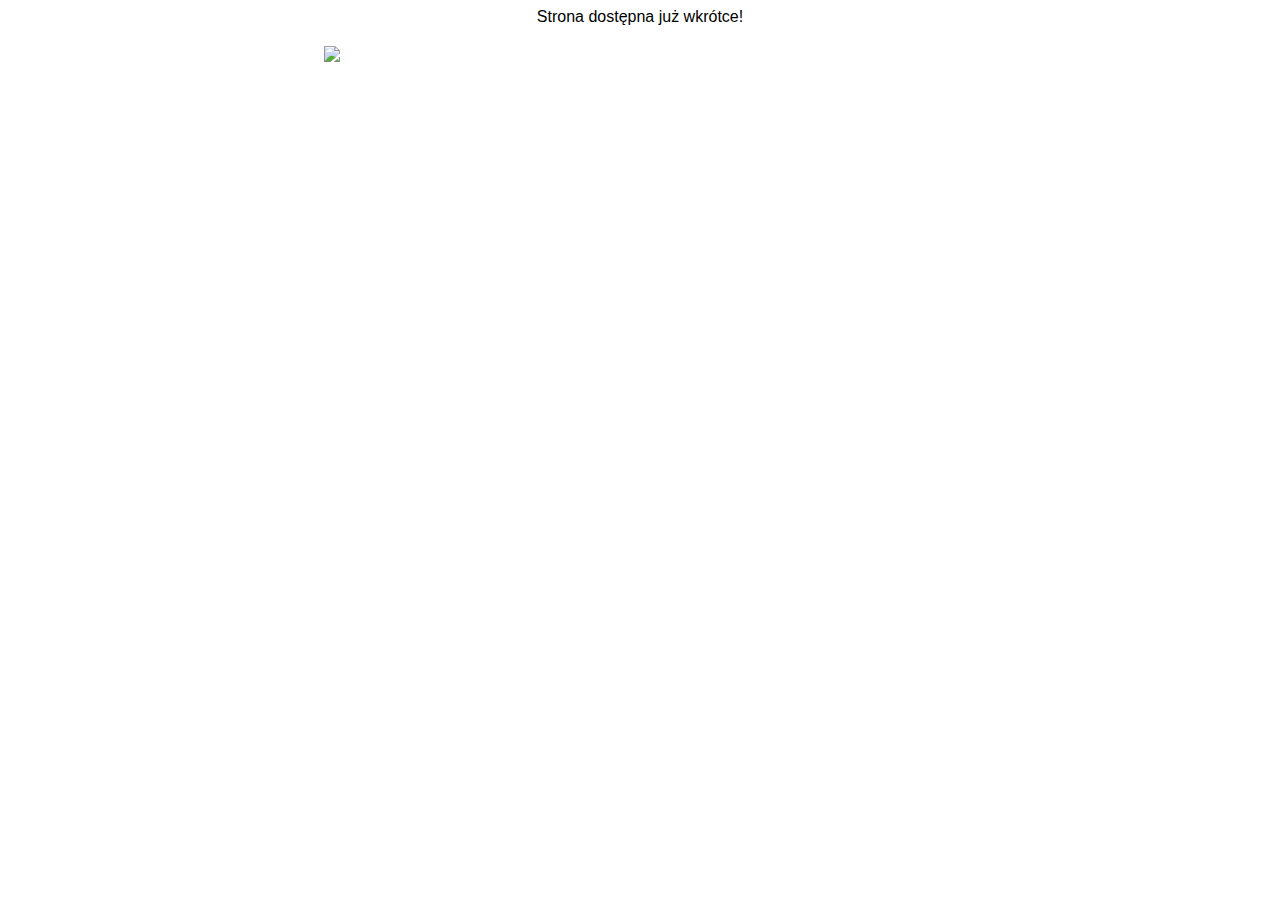
==== index.html @ b7e8e7f0 "Add files via upload" ====
<!DOCTYPE html>
<html lang="en">
<head>
<link rel="stylesheet" type="text/css" href="style.css">
<meta charset="UTF-8">
<meta name="viewport" content="width=device-width, initial-scale=1.0">
<title>sklep.kupsztylowo.pl</title>
<script>
  var images = ["img/1.png", "img/2.png", "img/3.png"];
  var currentIndex = 0; 
  var interval = 3000; 
  function changeImage() {
    currentIndex = (currentIndex + 1) % images.length;
    document.getElementById("slider").src = images[currentIndex];
  }

  setInterval(changeImage, interval);
</script>
</head>

<body>
Strona dostępna już wkrótce!</br>
<img id="slider" src="img/1.png"></br>
</body>
</html>
---- style.css ----
body {
    font-family: Arial, sans-serif;
    text-align: center;
}

img#slider {
    width: 50%; /* Dostosuj szerokość obrazu do własnych potrzeb */
    max-width: 100%;
    margin: 20px auto; /* Wyśrodkowanie obrazu */
    display: block;
}
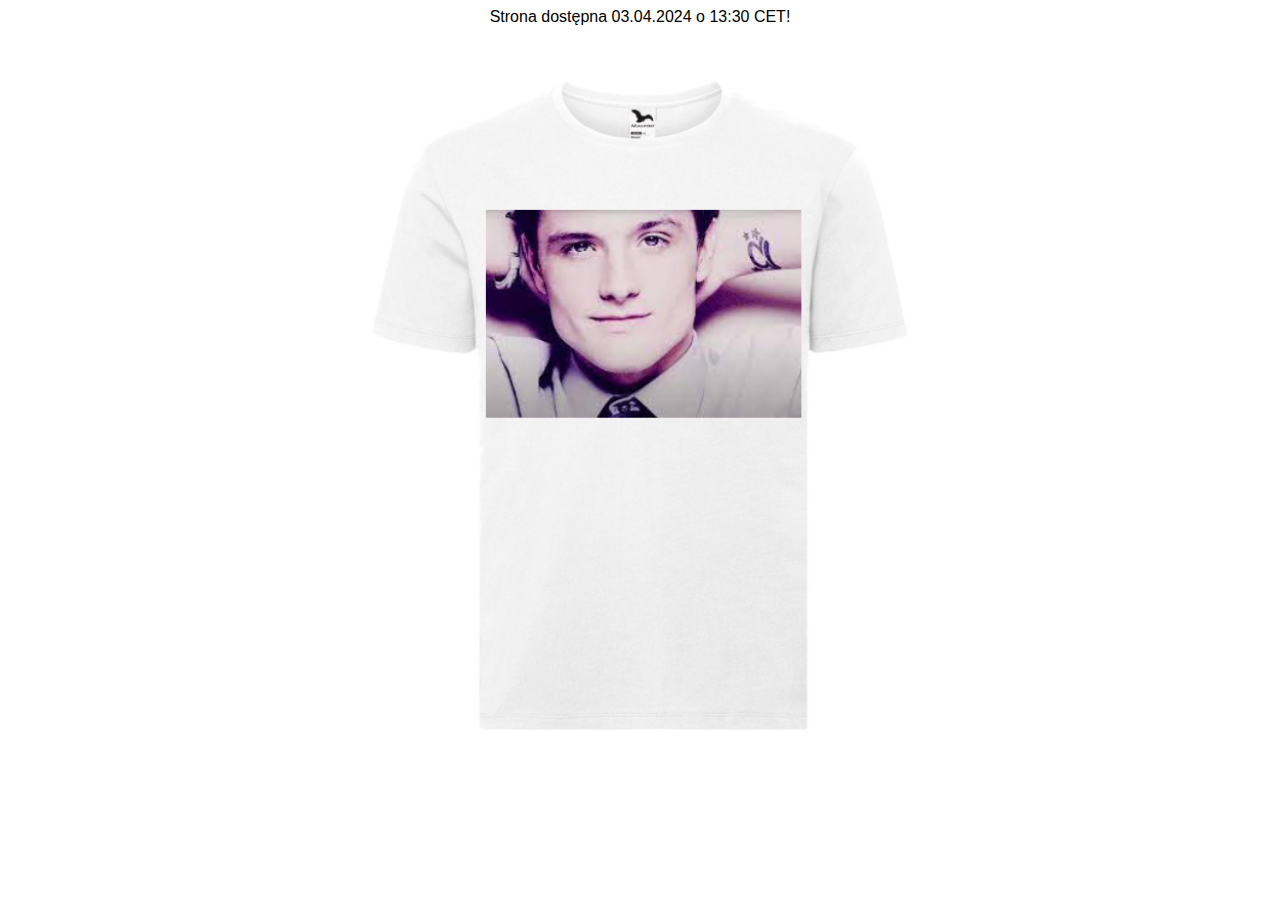
==== commit 9510bafa: "Update index.html" ====
--- a/index.html
+++ b/index.html
@@ -19,7 +19,7 @@
 </head>
 
 <body>
-Strona dostępna już wkrótce!</br>
+Strona dostępna 03.04.2024 o 13:30 CET!</br>
 <img id="slider" src="img/1.png"></br>
 </body>
 </html>
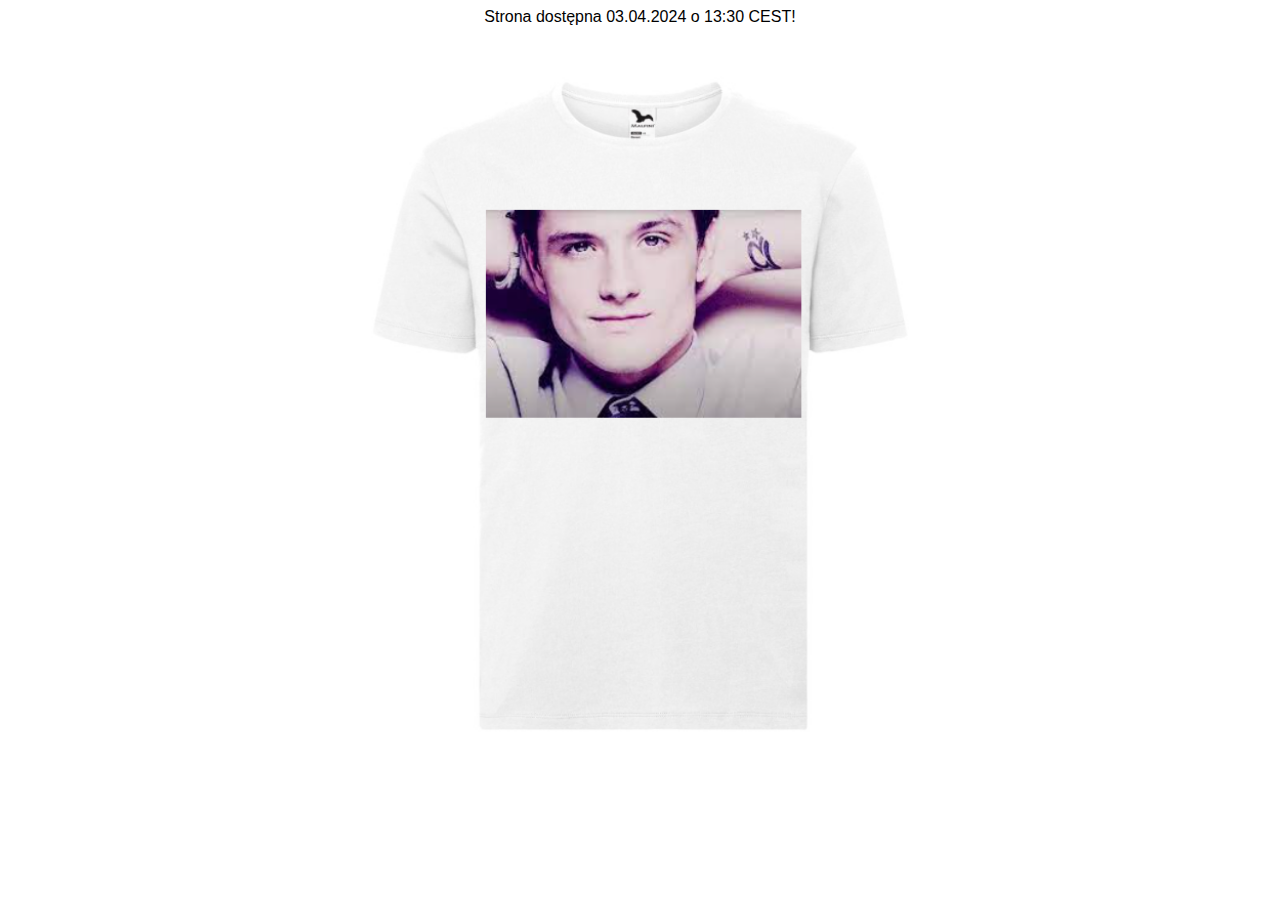
==== commit fedee8d8: "Update index.html" ====
--- a/index.html
+++ b/index.html
@@ -19,7 +19,7 @@
 </head>
 
 <body>
-Strona dostępna 03.04.2024 o 13:30 CET!</br>
+Strona dostępna 03.04.2024 o 13:30 CEST!</br>
 <img id="slider" src="img/1.png"></br>
 </body>
 </html>
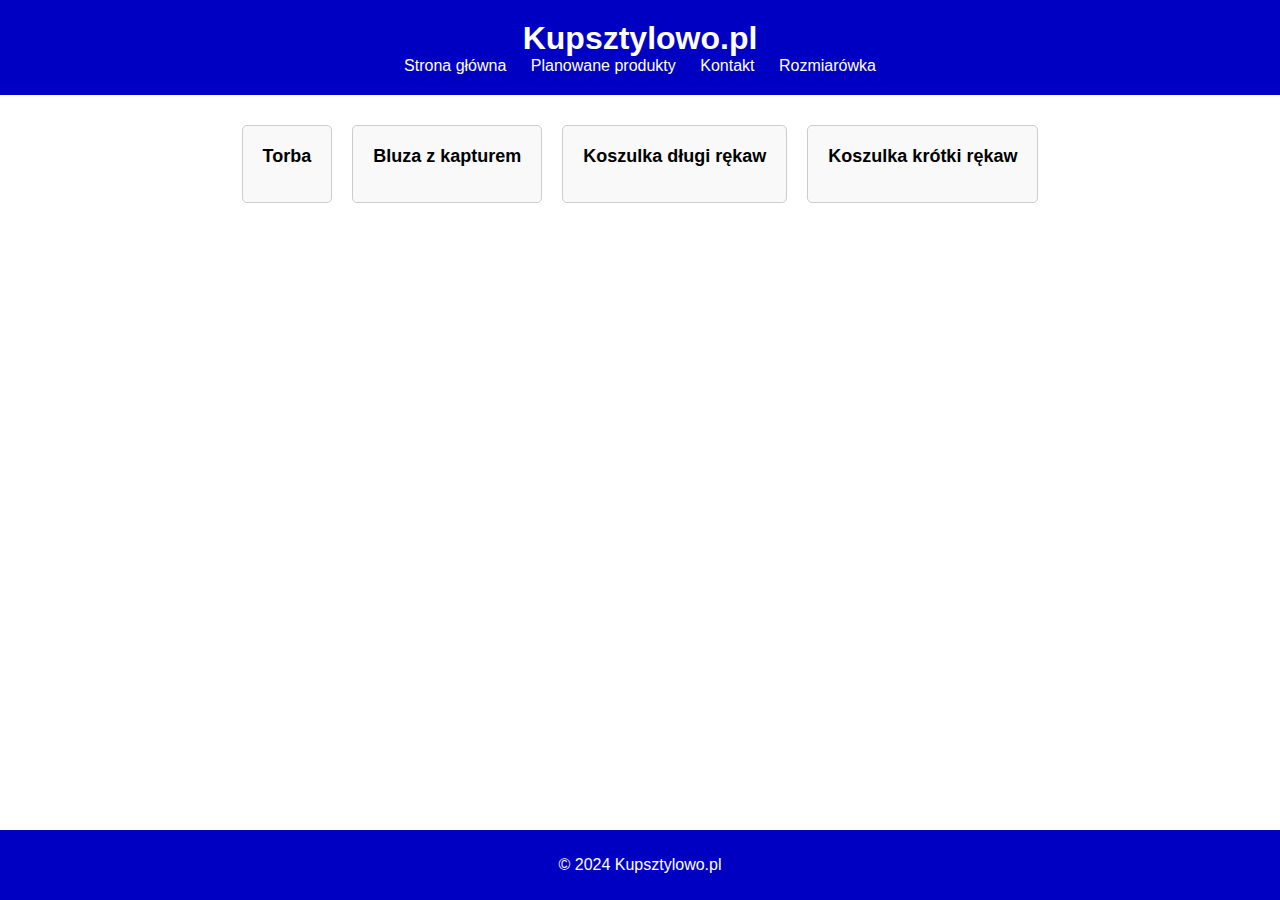
==== commit 78776464: "Uruchomienie strony!" ====
--- a/index.html
+++ b/index.html
@@ -1,25 +1,72 @@
 <!DOCTYPE html>
-<html lang="en">
+<html lang="pl">
 <head>
-<link rel="stylesheet" type="text/css" href="style.css">
-<meta charset="UTF-8">
-<meta name="viewport" content="width=device-width, initial-scale=1.0">
-<title>sklep.kupsztylowo.pl</title>
-<script>
-  var images = ["img/1.png", "img/2.png", "img/3.png"];
-  var currentIndex = 0; 
-  var interval = 3000; 
-  function changeImage() {
-    currentIndex = (currentIndex + 1) % images.length;
-    document.getElementById("slider").src = images[currentIndex];
-  }
+  <link rel="shortcut icon" type="image/x-icon" href="logo.jpg" />
+  <meta charset="UTF-8">
+  <meta name="viewport" content="width=device-width, initial-scale=1.0">
+  <title>Kupsztylowo.pl</title>
+  <script async src="https://js.stripe.com/v3/buy-button.js"></script>
+  <link rel="stylesheet" href="styles.css">
+</head>
+<body>
+  <header>
+    <h1>Kupsztylowo.pl</h1>
+    <nav>
+      <ul>
+        <li><a href="#">Strona główna</a></li>
+        <li><a href="plan.html">Planowane produkty</a></li>
+        <li><a href="kontakt.html">Kontakt</a></li>
+        <li><a href="size.html">Rozmiarówka</a></li>
+      </ul>
+    </nav>
+  </header>
 
-  setInterval(changeImage, interval);
+  <section class="products">
+    <div class="product">
+      <h2>Torba</h2>
+      <stripe-buy-button
+        buy-button-id="buy_btn_1P1QGlGGwQMqnxFNEYvtpxPj"
+        publishable-key="pk_live_51Ow2cDGGwQMqnxFNW3WKovgag0Iludqg3L0I15ssHLvGwPUiNUJlepNSzDZKKjbioLXjfZeW9LhT8DfdI9ZhzUS100RHQrlOU7">
+      </stripe-buy-button>
+    </div>
+
+    <div class="product">
+      <h2>Bluza z kapturem</h2>
+      <stripe-buy-button
+        buy-button-id="buy_btn_1P1QNQGGwQMqnxFNi457gjbd"
+        publishable-key="pk_live_51Ow2cDGGwQMqnxFNW3WKovgag0Iludqg3L0I15ssHLvGwPUiNUJlepNSzDZKKjbioLXjfZeW9LhT8DfdI9ZhzUS100RHQrlOU7">
+      </stripe-buy-button>
+    </div>
+
+    <div class="product">
+      <h2>Koszulka długi rękaw</h2>
+      <script async
+  src="https://js.stripe.com/v3/buy-button.js">
 </script>
-</head>
 
-<body>
-Strona dostępna 03.04.2024 o 13:30 CEST!</br>
-<img id="slider" src="img/1.png"></br>
+<stripe-buy-button
+  buy-button-id="buy_btn_1P1QUVGGwQMqnxFN0UZUVfSn"
+  publishable-key="pk_live_51Ow2cDGGwQMqnxFNW3WKovgag0Iludqg3L0I15ssHLvGwPUiNUJlepNSzDZKKjbioLXjfZeW9LhT8DfdI9ZhzUS100RHQrlOU7"
+>
+</stripe-buy-button>
+    </div>
+
+    <div class="product">
+      <h2>Koszulka krótki rękaw</h2>
+      <script async
+  src="https://js.stripe.com/v3/buy-button.js">
+</script>
+
+<stripe-buy-button
+  buy-button-id="buy_btn_1P1QXgGGwQMqnxFNhY2nmIbT"
+  publishable-key="pk_live_51Ow2cDGGwQMqnxFNW3WKovgag0Iludqg3L0I15ssHLvGwPUiNUJlepNSzDZKKjbioLXjfZeW9LhT8DfdI9ZhzUS100RHQrlOU7"
+>
+</stripe-buy-button>
+    </div>
+  </section>
+
+  <footer>
+    <p>&copy; 2024 Kupsztylowo.pl</p>
+  </footer>
 </body>
 </html>
--- a/styles.css
+++ b/styles.css
@@ -0,0 +1,67 @@
+body {
+  font-family: Arial, sans-serif;
+  margin: 0;
+  padding: 0;
+}
+
+header {
+  background-color: #0000C2;
+  color: #fff;
+  padding: 20px 0;
+}
+
+header h1 {
+  margin: 0;
+  text-align: center;
+}
+
+nav ul {
+  list-style-type: none;
+  padding: 0;
+  margin: 0;
+  text-align: center;
+}
+
+nav ul li {
+  display: inline;
+  margin-right: 20px;
+}
+
+nav ul li:last-child {
+  margin-right: 0;
+}
+
+nav ul li a {
+  color: #fff;
+  text-decoration: none;
+}
+
+.products {
+  display: flex;
+  flex-wrap: wrap;
+  justify-content: center;
+  margin-top: 20px;
+}
+
+.product {
+  border: 1px solid #ccc;
+  border-radius: 5px;
+  padding: 20px;
+  margin: 10px;
+  background-color: #f9f9f9;
+}
+
+.product h2 {
+  margin-top: 0;
+  font-size: 18px;
+}
+
+footer {
+  background-color: #0000C2;
+  color: #fff;
+  text-align: center;
+  padding: 10px 0;
+  position: fixed;
+  bottom: 0;
+  width: 100%;
+}
